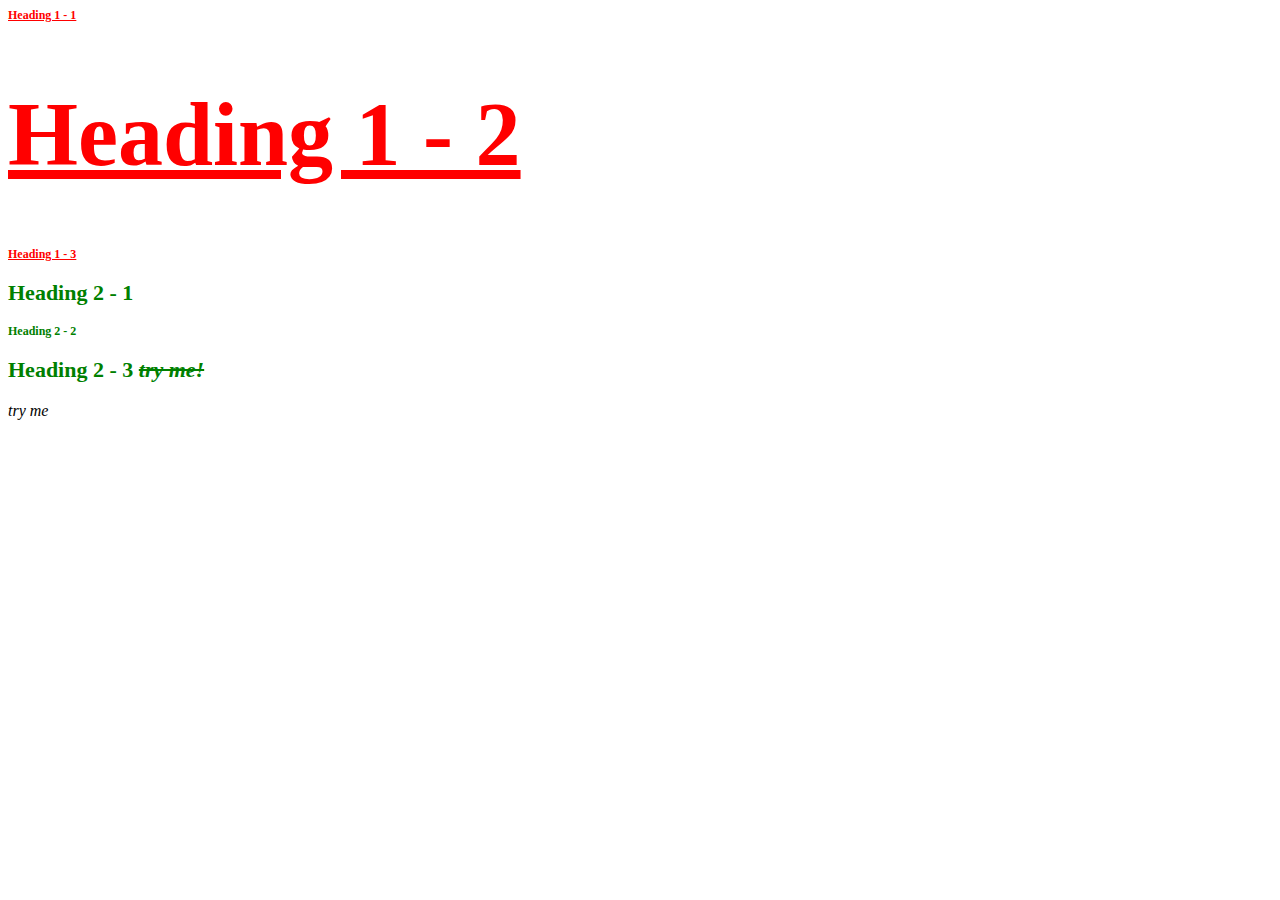
==== stylish.html @ 5ec8d912 "We've done a bunch of stuff" ====
<!DOCTYPE html>
<html>
<head>
	<title>Stylish</title>
	<style type="text/css">
			h1 {
				color: red;
				font-size: 90px;
				text-decoration: underline;
			}

			#first{
				font-size: 150px;
			}

			.small{

				font-size: 12px
			}
			h2{
				font-size: 22px;
				color: green;
			}

			span{
				font-style: italic;
			}

			h2 span{

				text-decoration: line-through;
			}
	</style>
</head>
<body>

<h1 class="small">Heading 1 - 1</h1>
<h1>Heading 1 - 2</h1>
<h1 class="small">Heading 1 - 3</h1>
<h2>Heading 2 - 1</h2>
<h2 class="small">Heading 2 - 2</h2>
<h2>Heading 2 - 3 <span>try me!</span></h2>

<span>try me</span>

</body>
</html>
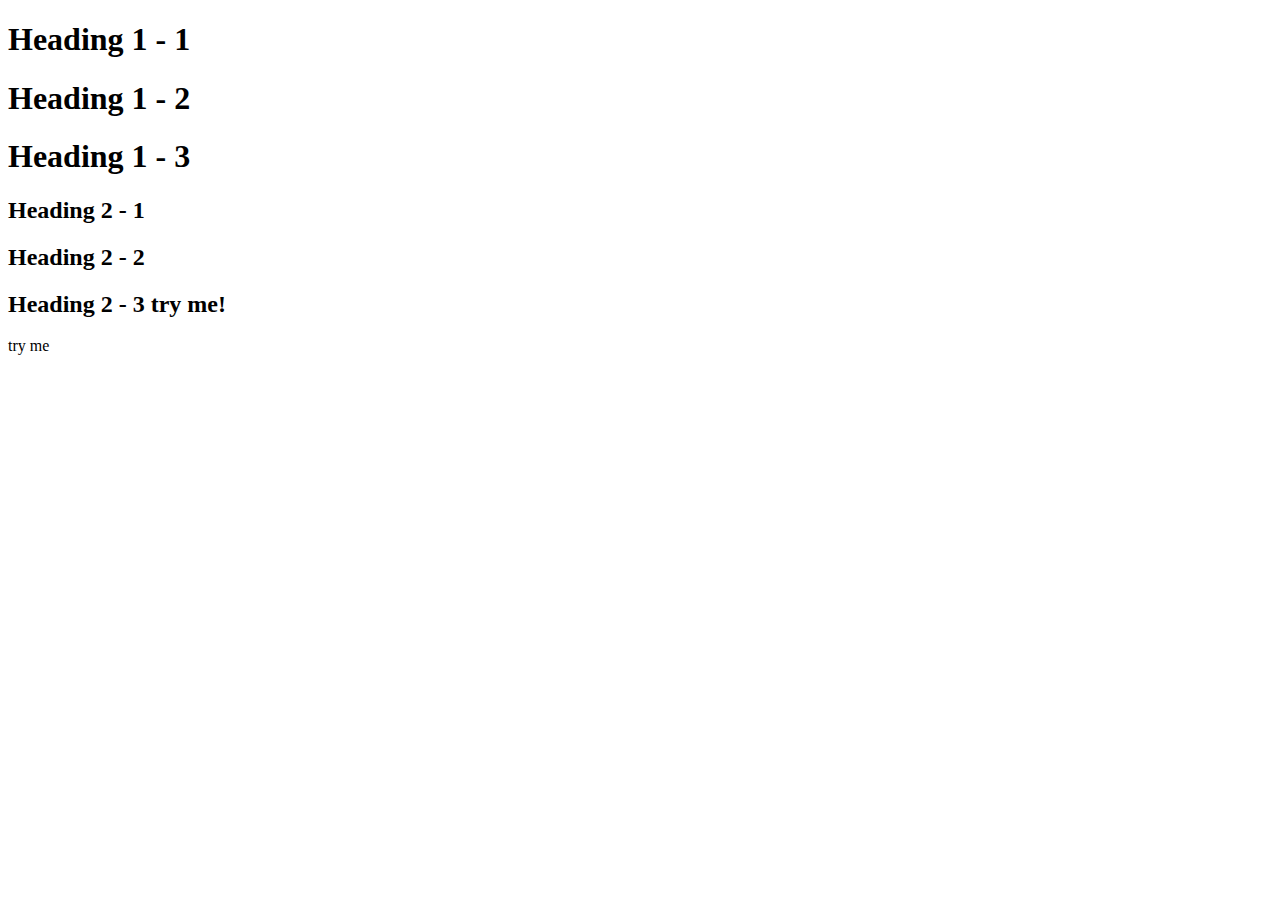
==== commit 5636eab6: "Lots of Building" ====
--- a/stylish.html
+++ b/stylish.html
@@ -2,35 +2,8 @@
 <html>
 <head>
 	<title>Stylish</title>
-	<style type="text/css">
-			h1 {
-				color: red;
-				font-size: 90px;
-				text-decoration: underline;
-			}
+	<link rel="stylesheet" type="text/css" href="css/test.css">
 
-			#first{
-				font-size: 150px;
-			}
-
-			.small{
-
-				font-size: 12px
-			}
-			h2{
-				font-size: 22px;
-				color: green;
-			}
-
-			span{
-				font-style: italic;
-			}
-
-			h2 span{
-
-				text-decoration: line-through;
-			}
-	</style>
 </head>
 <body>
 
